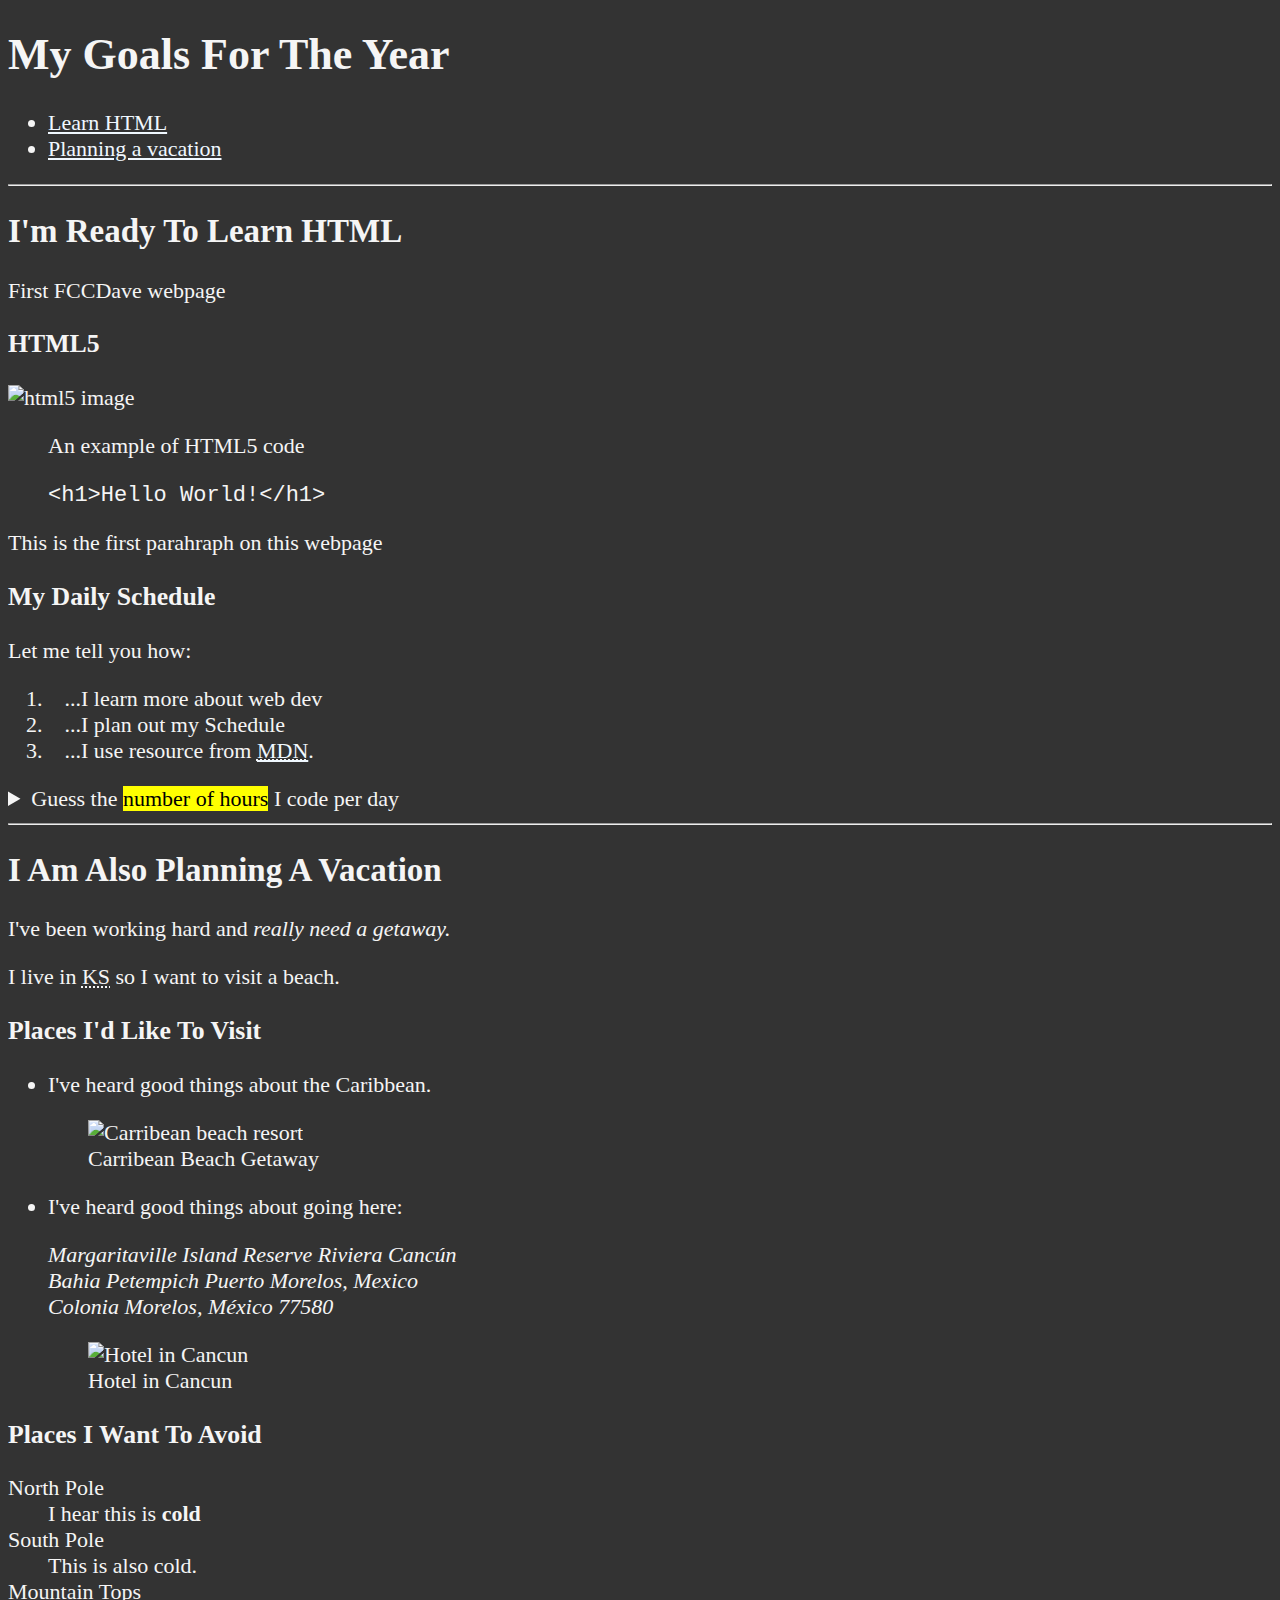
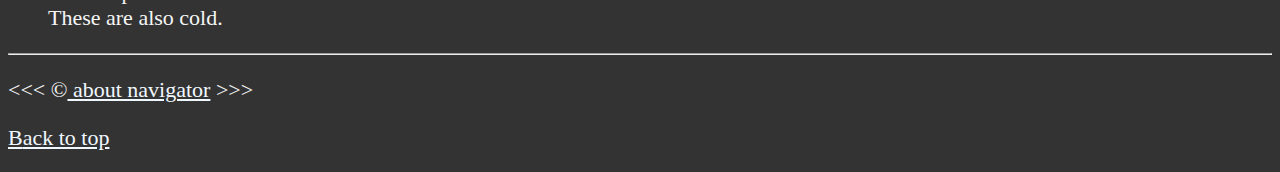
==== src/main/com/personal_HTML_Lessons/youtube_tutorials/FCCDave_HTML_Lessons/index.html @ 5c5f1392 "HTML lesson up to semantic tags" ====
<!DOCTYPE html>
<html lang="en">
  <head>
    <meta charset="UTF-8" />
    <meta name="author" content="author's name" />
    <meta
      name="description"
      content="This page contains all the things I am learning how to create as I learn HTML."
    />
    <meta http-equiv="X-UA-Compatible" content="IE=edge" />
    <meta name="viewport" content="width=device-width, initial-scale=1.0" />
    <title>Home Page</title>
    <link rel="icon" href="images/html5.png" type="image/x-icon" />
    <link rel="stylesheet" href="CSS/main.css" />
  </head>
  <body>
    <header>
      <h1>My Goals for the Year</h1>

      <nav aria-label="primary-navigation">
        <ul>
          <li>
            <a href="#html">Learn HTML</a>
          </li>
          <li>
            <a href="#vacation">Planning a vacation</a>
          </li>
        </ul>
      </nav>
    </header>
    <hr />
    <main>
      <article id="html">
        <h2>I'm Ready to Learn HTML</h2>
        <p>first FCCDave webpage</p>
        <section>
          <h3>HTML5</h3>
          <img
            src="https://www.freeiconspng.com/thumbs/html5-icon/html5-icon-1.png"
            height="300"
            width="300"
            alt="html5 image"
            title="I am learning HTML5"
          />
          <figure>
            <figcaption>An example of HTML5 code</figcaption>
            <p>
              <code>&lt;h1&gt;Hello World!&lt;/h1&gt;</code>
            </p>
          </figure>
        </section>
        <p>This is the first parahraph on this webpage</p>

        <section>
          <h3>My Daily Schedule</h3>
          <p>Let me tell you how:</p>
          <ol>
            <li>&nbsp;&nbsp;&nbsp;...I learn more about web dev</li>
            <li>&nbsp;&nbsp;&nbsp;...I plan out my Schedule</li>
            <li>
              &nbsp;&nbsp;&nbsp;...I use resource from
              <abbr title="Mozilla Developer Network"
                ><a
                  href="https://developer.mozilla.org/"
                  target="_blank"
                  rel="noopener noreferrer"
                  >MDN</a
                ></abbr
              >.
            </li>
            <!--Not every single operating system or technology supports the abbriviation-->
          </ol>
        </section>
        <aside>
          <details>
            <summary>
              Guess the <mark>number of hours</mark> I code per day
            </summary>
            <p>
              I start at <time datetime="08:00">8 am</time> and I write code for
              <time datetime="PT3H">3 hours</time> every morning.
            </p>
          </details>
        </aside>
      </article>
      <hr />

      <article id="vacation">
        <h2>I am also planning a vacation</h2>
        <p>i've been working hard and <em>really need a getaway.</em></p>

        <p>
          i live in <abbr title="Kansas">KS</abbr> so I want to visit a beach.
        </p>

        <h3>places i'd like to visit</h3>
        <ul>
          <li>
            <p>i've heard good things about the Caribbean.</p>
            <figure>
              <img
                src="https://www.islands.com/wp-content/uploads/sites/13/2021/09/christophe20harbour20resort.jpg"
                width="300"
                height="300"
                loading="lazy"
                alt="Carribean beach resort"
                title="It's 5 o'clock somewhere"
              />
              <figcaption>Carribean Beach Getaway</figcaption>
            </figure>
          </li>
          <li>
            <p>I've heard good things about going here:</p>
            <address>
              Margaritaville Island Reserve Riviera Cancún<br />
              Bahia Petempich Puerto Morelos, Mexico<br />
              Colonia Morelos, México 77580
            </address>
            <figure>
              <img
                src="https://images.triseptsolutions.com/Hotels/HbsImg/46504/slideshow/46504_m01.jpg"
                loading="lazy"
                alt="Hotel in Cancun"
                width="300"
                height="300"
              />
              <figcaption>Hotel in Cancun</figcaption>
            </figure>
          </li>
        </ul>
        <h3>places i want to avoid</h3>
        <dl>
          <dt>North Pole</dt>
          <dd>I hear this is <strong>cold</strong></dd>
          <dt>South Pole</dt>
          <dd>This is also cold.</dd>
          <dt>Mountain Tops</dt>
          <dd>These are also cold.</dd>
        </dl>
      </article>
    </main>
    <hr />
    <footer>
      <p>
        &lt;&lt;&lt; &copy;<a href="about.html"> about navigator</a>
        &gt;&gt;&gt;
      </p>
      <p>
        <a href="#">back to top</a>
      </p>
    </footer>
  </body>
</html>
---- src/main/com/personal_HTML_Lessons/youtube_tutorials/FCCDave_HTML_Lessons/CSS/main.css ----
html {
  font-size: 22px;
}
body {
  background-color: #333;
  color: whitesmoke;
}
h1,
h2,
h3 {
  text-transform: capitalize;
}
p::first-letter {
  text-transform: capitalize;
}
a {
  color: aliceblue;
  /* text-decoration: dashed; */
  /* text-decoration-color: crimson; */
}
a:visited {
  color: lightgray;
}
a:hover,
a:active {
  color: #eee;
}
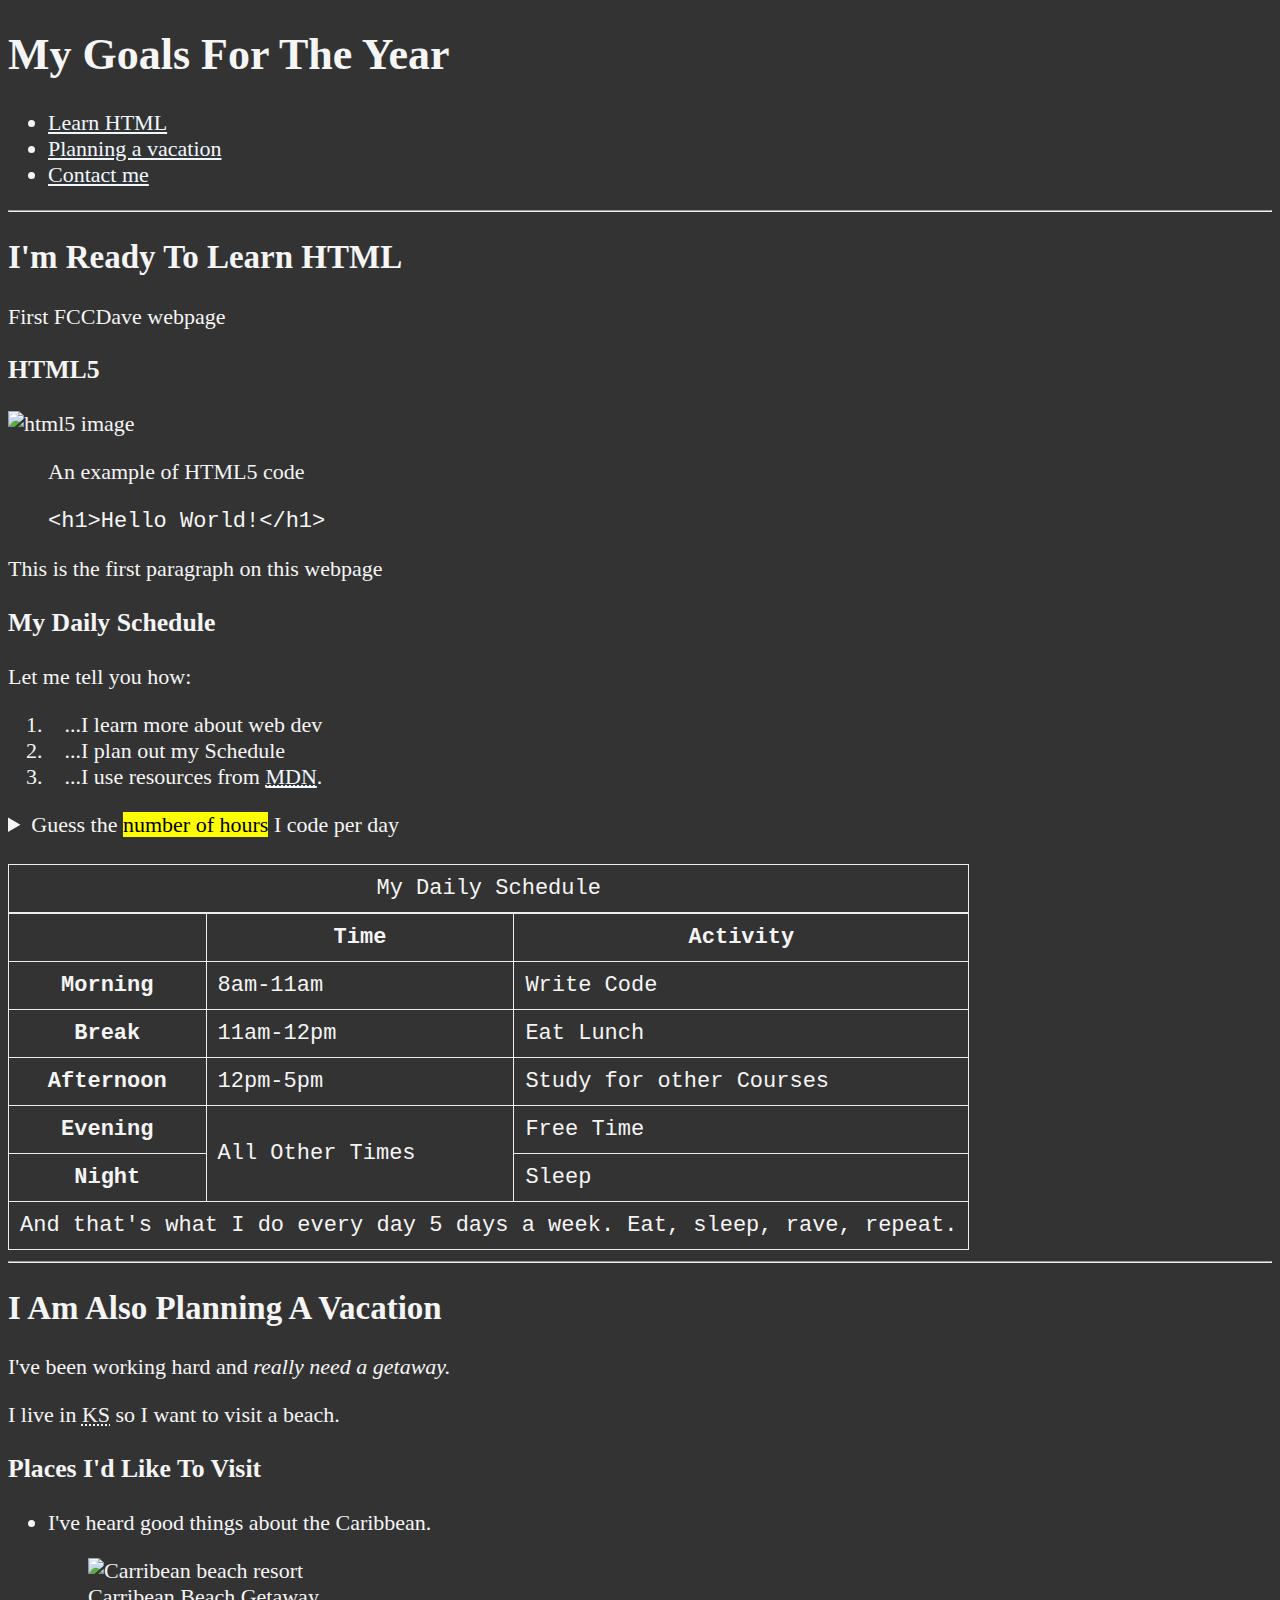
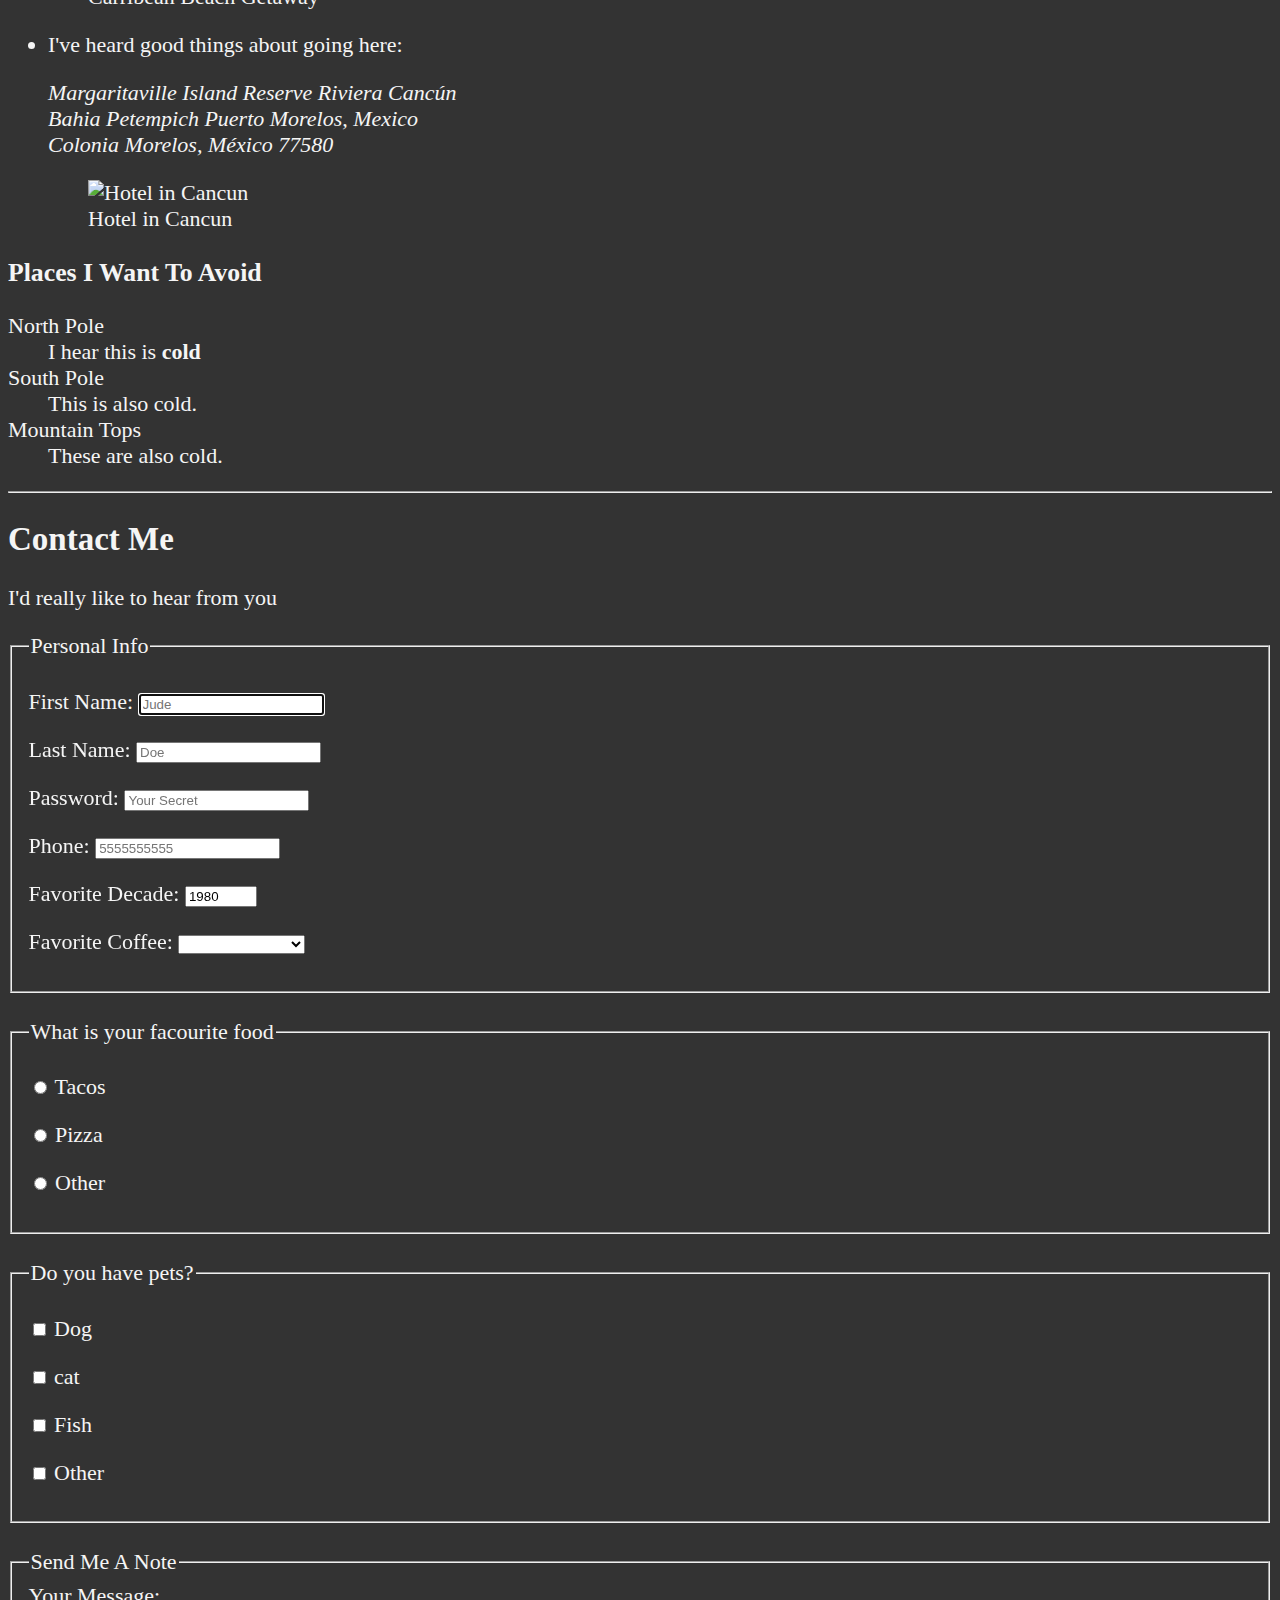
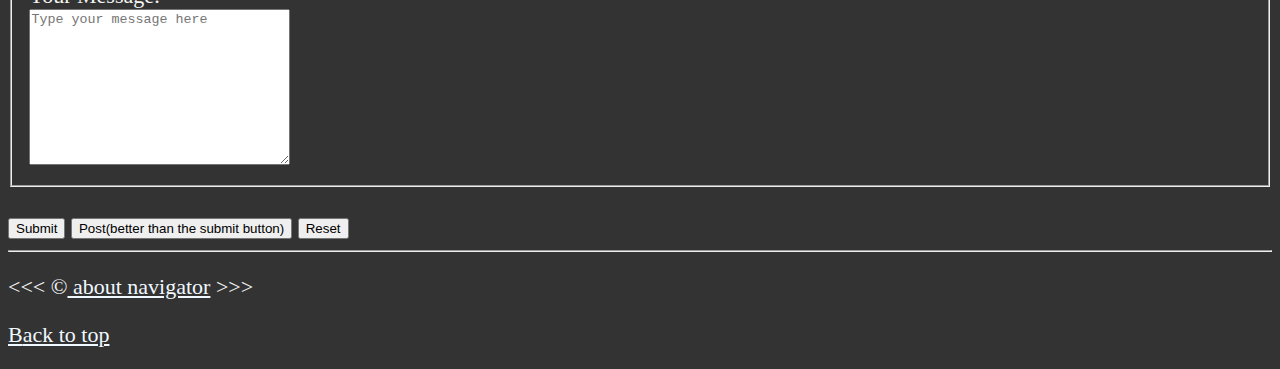
==== commit 55dfb1cd: "Finished HTML Lessons on FCCDave" ====
--- a/src/main/com/personal_HTML_Lessons/youtube_tutorials/FCCDave_HTML_Lessons/index.html
+++ b/src/main/com/personal_HTML_Lessons/youtube_tutorials/FCCDave_HTML_Lessons/index.html
@@ -25,6 +25,9 @@
           <li>
             <a href="#vacation">Planning a vacation</a>
           </li>
+          <li>
+            <a href="#contact">Contact me</a>
+          </li>
         </ul>
       </nav>
     </header>
@@ -49,7 +52,7 @@
             </p>
           </figure>
         </section>
-        <p>This is the first parahraph on this webpage</p>
+        <p>This is the first paragraph on this webpage</p>
 
         <section>
           <h3>My Daily Schedule</h3>
@@ -58,7 +61,7 @@
             <li>&nbsp;&nbsp;&nbsp;...I learn more about web dev</li>
             <li>&nbsp;&nbsp;&nbsp;...I plan out my Schedule</li>
             <li>
-              &nbsp;&nbsp;&nbsp;...I use resource from
+              &nbsp;&nbsp;&nbsp;...I use resources from
               <abbr title="Mozilla Developer Network"
                 ><a
                   href="https://developer.mozilla.org/"
@@ -70,18 +73,77 @@
             </li>
             <!--Not every single operating system or technology supports the abbriviation-->
           </ol>
+          <aside>
+            <details>
+              <summary>
+                Guess the <mark>number of hours</mark> I code per day
+              </summary>
+              <p>
+                I start at <time datetime="08:00">8 am</time> and I write code
+                for <time datetime="PT3H">3 hours</time> every morning.
+              </p>
+            </details>
+          </aside>
+          <br />
+          <table>
+            <caption>
+              My Daily Schedule
+            </caption>
+            <thead>
+              <tr>
+                <th>&nbsp;</th>
+                <th scope="col">Time</th>
+                <th scope="col">Activity</th>
+              </tr>
+            </thead>
+            <tbody>
+              <tr>
+                <th scope="row">Morning</th>
+                <td>
+                  <time datetime="08:00">8am</time>-<time datetime="11:00"
+                    >11am</time
+                  >
+                </td>
+                <td>Write Code</td>
+              </tr>
+              <tr>
+                <th scope="row">Break</th>
+                <td>
+                  <time datetime="11:00">11am</time>-<time datetime="12:00"
+                    >12pm</time
+                  >
+                </td>
+                <td>Eat Lunch</td>
+              </tr>
+              <tr>
+                <th scope="row">Afternoon</th>
+                <td>
+                  <time datetime="12:00">12pm</time>-<time datetime="17:00"
+                    >5pm</time
+                  >
+                </td>
+                <td>Study for other Courses</td>
+              </tr>
+              <tr>
+                <th scope="row">Evening</th>
+                <td rowspan="2">All Other Times</td>
+                <td>Free Time</td>
+              </tr>
+              <tr>
+                <th scope="row">Night</th>
+                <td>Sleep</td>
+              </tr>
+            </tbody>
+            <tfoot>
+              <tr>
+                <td colspan="3">
+                  And that's what I do every day 5 days a week. Eat, sleep,
+                  rave, repeat.
+                </td>
+              </tr>
+            </tfoot>
+          </table>
         </section>
-        <aside>
-          <details>
-            <summary>
-              Guess the <mark>number of hours</mark> I code per day
-            </summary>
-            <p>
-              I start at <time datetime="08:00">8 am</time> and I write code for
-              <time datetime="PT3H">3 hours</time> every morning.
-            </p>
-          </details>
-        </aside>
       </article>
       <hr />
 
@@ -92,51 +154,216 @@
         <p>
           i live in <abbr title="Kansas">KS</abbr> so I want to visit a beach.
         </p>
-
-        <h3>places i'd like to visit</h3>
-        <ul>
-          <li>
-            <p>i've heard good things about the Caribbean.</p>
-            <figure>
-              <img
-                src="https://www.islands.com/wp-content/uploads/sites/13/2021/09/christophe20harbour20resort.jpg"
-                width="300"
-                height="300"
-                loading="lazy"
-                alt="Carribean beach resort"
-                title="It's 5 o'clock somewhere"
-              />
-              <figcaption>Carribean Beach Getaway</figcaption>
-            </figure>
-          </li>
-          <li>
-            <p>I've heard good things about going here:</p>
-            <address>
-              Margaritaville Island Reserve Riviera Cancún<br />
-              Bahia Petempich Puerto Morelos, Mexico<br />
-              Colonia Morelos, México 77580
-            </address>
-            <figure>
-              <img
-                src="https://images.triseptsolutions.com/Hotels/HbsImg/46504/slideshow/46504_m01.jpg"
-                loading="lazy"
-                alt="Hotel in Cancun"
-                width="300"
-                height="300"
-              />
-              <figcaption>Hotel in Cancun</figcaption>
-            </figure>
-          </li>
-        </ul>
-        <h3>places i want to avoid</h3>
-        <dl>
-          <dt>North Pole</dt>
-          <dd>I hear this is <strong>cold</strong></dd>
-          <dt>South Pole</dt>
-          <dd>This is also cold.</dd>
-          <dt>Mountain Tops</dt>
-          <dd>These are also cold.</dd>
-        </dl>
+        <section>
+          <h3>places i'd like to visit</h3>
+          <ul>
+            <li>
+              <p>i've heard good things about the Caribbean.</p>
+              <figure>
+                <img
+                  src="https://www.islands.com/wp-content/uploads/sites/13/2021/09/christophe20harbour20resort.jpg"
+                  width="300"
+                  height="300"
+                  loading="lazy"
+                  alt="Carribean beach resort"
+                  title="It's 5 o'clock somewhere"
+                />
+                <figcaption>Carribean Beach Getaway</figcaption>
+              </figure>
+            </li>
+            <li>
+              <p>I've heard good things about going here:</p>
+              <address>
+                Margaritaville Island Reserve Riviera Cancún<br />
+                Bahia Petempich Puerto Morelos, Mexico<br />
+                Colonia Morelos, México 77580
+              </address>
+              <figure>
+                <img
+                  src="https://images.triseptsolutions.com/Hotels/HbsImg/46504/slideshow/46504_m01.jpg"
+                  loading="lazy"
+                  alt="Hotel in Cancun"
+                  width="300"
+                  height="300"
+                />
+                <figcaption>Hotel in Cancun</figcaption>
+              </figure>
+            </li>
+          </ul>
+        </section>
+        <section>
+          <h3>places i want to avoid</h3>
+          <dl>
+            <dt>North Pole</dt>
+            <dd>I hear this is <strong>cold</strong></dd>
+            <dt>South Pole</dt>
+            <dd>This is also cold.</dd>
+            <dt>Mountain Tops</dt>
+            <dd>These are also cold.</dd>
+          </dl>
+        </section>
+      </article>
+      <hr />
+      <article id="contact">
+        <h2>Contact Me</h2>
+        <p>I'd really like to hear from you</p>
+        <form action="https://httpbin.org/get" method="get">
+          <fieldset>
+            <legend>Personal Info</legend>
+            <p>
+              <label for="firstName">First Name:</label>
+              <input
+                type="text"
+                name="firstName"
+                id="firstName"
+                placeholder="Jude"
+                autocomplete="on"
+                required
+                autofocus
+              />
+            </p>
+            <p>
+              <label for="lastName">Last Name:</label>
+              <input
+                type="text"
+                name="lastName"
+                id="lastName"
+                placeholder="Doe"
+                autocomplete="on"
+                required
+              />
+            </p>
+            <p>
+              <label for="password">Password:</label>
+              <input
+                type="password"
+                name="password"
+                id="password"
+                placeholder="Your Secret"
+                required
+              />
+            </p>
+            <p>
+              <label for="phone">Phone:</label>
+              <input
+                type="tel"
+                name="phone"
+                id="phone"
+                placeholder="5555555555"
+                pattern="[0-9]{3}[0-9]{3}[0-9]{4}"
+                required
+              />
+            </p>
+            <p>
+              <label for="decade">Favorite Decade:</label>
+              <input
+                type="number"
+                name="decade"
+                id="decade"
+                min="1950"
+                max="2022"
+                step="10"
+                value="1980"
+              />
+            </p>
+            <p>
+              <label for="coffee">Favorite Coffee:</label>
+              <select name="coffee" id="coffee">
+                <optgroup label="Coffees">
+                  <option value="regular coffee">Regular Coffee</option>
+                  <option value="iced coffee">Iced Coffee</option>
+                </optgroup>
+                <optgroup label="Espresso Drinks">
+                  <option value="latte">Latte</option>
+                  <option value="" selected></option>
+                  <option value="cappucino">Cappucino</option>
+                  <option value="cortado">Cortado</option>
+                  <option value="americano">Americano</option>
+                  <option value="other">Other</option>
+                </optgroup>
+              </select>
+            </p>
+            <!-- <p>
+            <label for="coffee">Favorite Coffee:</label>
+            <input type="text" anme="Coffee" id="Coffee" list="coffee-list">
+              <datalist id="coffee-list">
+                <option value="coffee">
+                <option value="latte">
+                <option value="espresso">
+                <option value="" selected>
+                <option value="cappucino">
+                <option value="cortado">
+                <option value="americano">
+                <option value="other">
+              </datalist>
+            </select>
+          </p> -->
+          </fieldset>
+          <br />
+          <fieldset>
+            <legend>What is your facourite food</legend>
+            <p>
+              <input type="radio" name="food" id="tacos" value="tacos" />
+              <label for="tacos">Tacos</label>
+            </p>
+            <p>
+              <input type="radio" name="food" id="pizza" value="pizza" />
+              <label for="Pizza">Pizza</label>
+            </p>
+            <p>
+              <input type="radio" name="food" id="other" value="other" />
+              <label for="other">Other</label>
+            </p>
+          </fieldset>
+          <br />
+          <fieldset>
+            <legend>Do you have pets?</legend>
+            <p>
+              <input type="checkbox" name="pets" id="dog" value="dog" />
+              <label for="dog">Dog</label>
+            </p>
+            <p>
+              <input type="checkbox" name="pets" id="cat" value="cat" />
+              <label for="cat">cat</label>
+            </p>
+            <p>
+              <input type="checkbox" name="pets" id="fish" value="fish" />
+              <label for="fish">Fish</label>
+            </p>
+            <p>
+              <input
+                type="checkbox"
+                name="pets"
+                id="otherPet"
+                value="otherPet"
+              />
+              <label for="otherPet">Other</label>
+            </p>
+          </fieldset>
+          <br />
+          <fieldset>
+            <legend>Send Me A Note</legend>
+            <label for="message">Your Message:</label>
+            <br />
+            <textarea
+              name="message"
+              id="message"
+              cols="30"
+              rows="10"
+              placeholder="Type your message here"
+            ></textarea>
+          </fieldset>
+          <br />
+          <button type="submit">Submit</button>
+          <button
+            type="submit"
+            formaction="https://httpbin.org/post"
+            formmethod="post"
+          >
+            Post(better than the submit button)
+          </button>
+          <button type="reset">Reset</button>
+        </form>
       </article>
     </main>
     <hr />
--- a/src/main/com/personal_HTML_Lessons/youtube_tutorials/FCCDave_HTML_Lessons/CSS/main.css
+++ b/src/main/com/personal_HTML_Lessons/youtube_tutorials/FCCDave_HTML_Lessons/CSS/main.css
@@ -25,3 +25,13 @@
 a:active {
   color: #eee;
 }
+table,
+tr,
+th,
+td,
+caption {
+  border: 1px solid #eee;
+  font-family: "Courier New", Courier, monospace;
+  border-collapse: collapse;
+  padding: 0.5rem;
+}
